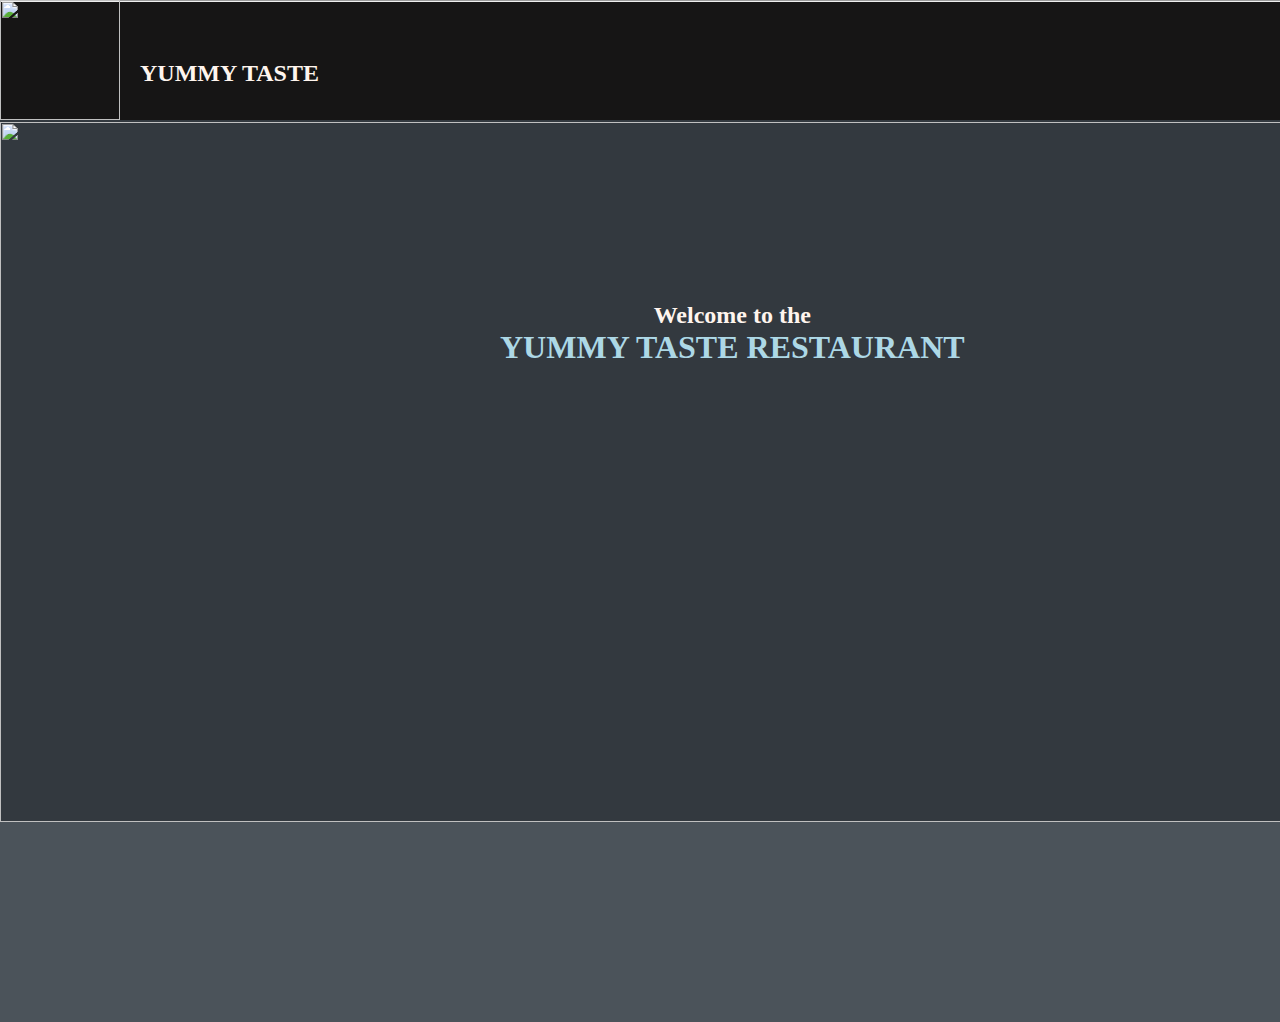
==== index.html @ d1ab295e "alfjk" ====
<!DOCTYPE html>
<html lang="en">
<head>
    <title>YUMMY TASTE</title>
    <link rel="stylesheet" href="index.css">
</head>
<body>
<div class="tm-header" id="header">  
    <div class="header" style="position: absolute;">
        <div class="nav" style="float: right; font-family: 'Trebuchet MS', 'Lucida Sans Unicode', 'Lucida Grande', 'Lucida Sans', Arial, sans-serif;">
            <a href="home.html">HOME</a>
            <a href="about.html">ABOUT</a>
            <a href="contact.html">CONTACT</a>
        </div>
        <div class="name" style="position: absolute;">
            <h2 class="name">YUMMY TASTE</h2>
        </div>
        <div class="logo" style="position: absolute;">
            <img src="picture/good-food-logo-template_79169-17.png" width="120px" height="120px">
        </div>
        <hr>
        <div class="background" style="position: absolute;">
            <img src="picture/italian-food-background.jpg" width="1520" height="700">
        </div>

        <div class="Paragraph" style="position: absolute; text-align: center;">
            <h2>Welcome to the</h2>
            <h1 class="content">YUMMY TASTE RESTAURANT</h1>
            <P></P>
        </div>
        <div class="block-footer">

        </div>
    </div>
</div>
</body>
</html>
---- index.css ----
*{
    margin: 0px;
    padding: 0px;
}
body{
    background-color: rgb(51, 57, 63);
}
.logo{
    margin-left: auto;
    margin-right: auto;
    display: block;
    position: absolute;
    margin-top: 0px;
    margin-bottom: auto;
}
.name{
    
    color: seashell;
    font-family: cursive;
    position: relative;
    margin-top: 30px;
    margin-left: 70px;
}
.header{
    background-color: rgb(22, 21, 21);
    position: absolute;
    float: left;
    width: 1520px;
    height: 120px;
}
.nav{
    list-style-type: none;
    margin-left: 1320px;
    margin-right: 0px;
    margin-top: 60px;
    margin-bottom: auto;
    display: block;
    position: absolute;
}
a:hover {
    background-color: slategray;
}
a:visited {
    color: rgb(168, 163, 159);
}
a:hover {
    color: skyblue;
}
.background{
    
    margin-top: 120px;
}
.Paragraph{
    font-family: cursive;
    display: block;
    margin-bottom: auto;
    margin-top: 300px;
    margin-left: 500px;
    margin-right: 500px;
}
h2{
    color: seashell;
}
.content{
    color: lightblue;
}
.block-footer{
    background-color: rgb(75, 83, 90);
    margin-bottom: auto;
    margin-top: 820px;
    float: left;
    display: block;
    width: 1520px;
    height: 200px;
}
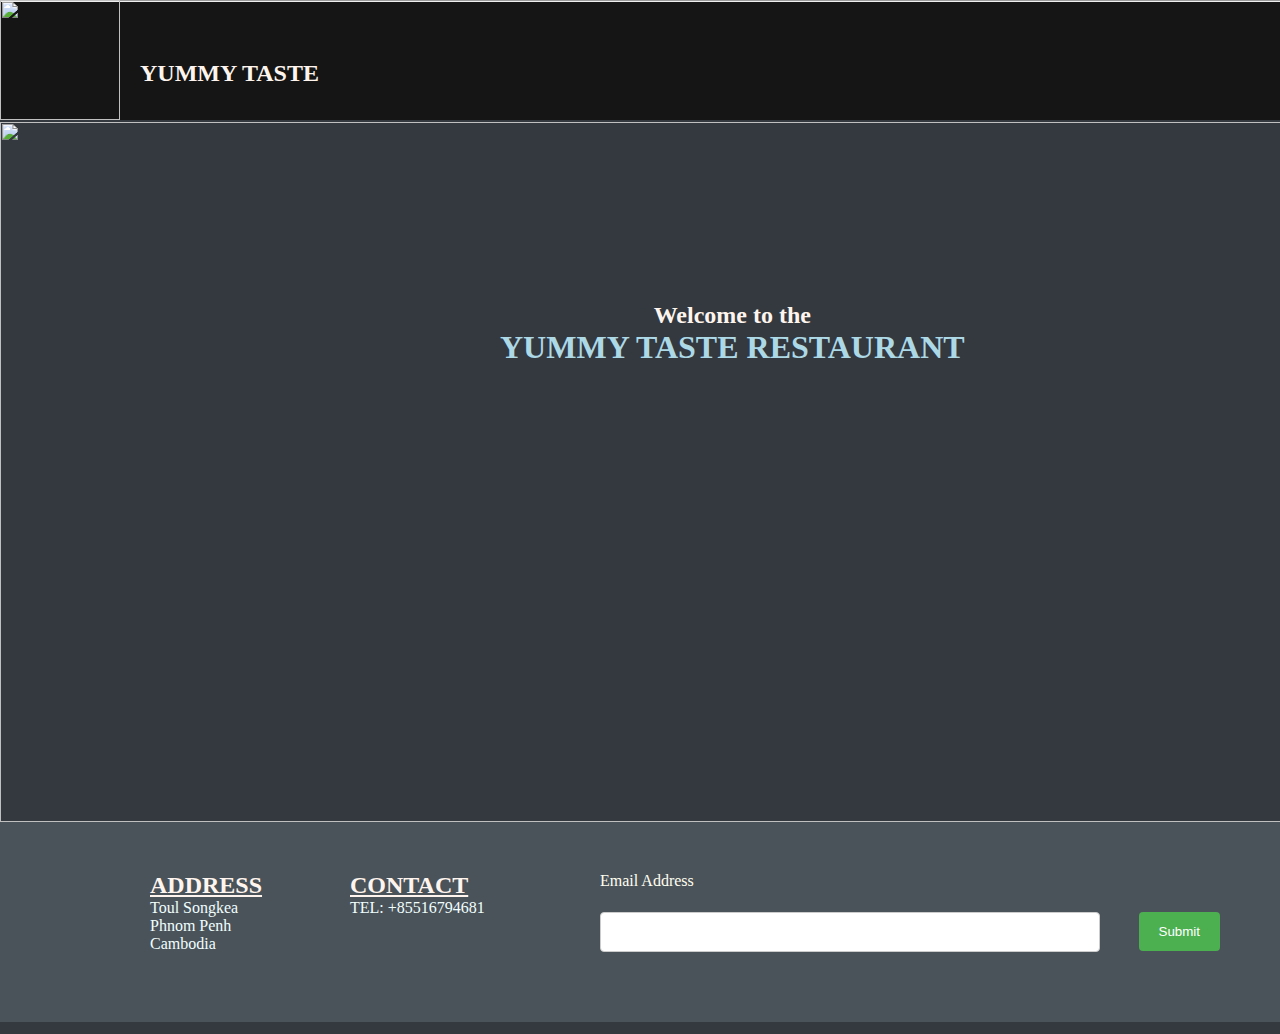
==== commit 76ed569b: "'new" ====
--- a/index.html
+++ b/index.html
@@ -3,9 +3,12 @@
 <head>
     <title>YUMMY TASTE</title>
     <link rel="stylesheet" href="index.css">
+    <script src='https://kit.fontawesome.com/a076d05399.js'></script>
+
 </head>
 <body>
-<div class="tm-header" id="header">  
+<div class="tm-header" id="header">
+
     <div class="header" style="position: absolute;">
         <div class="nav" style="float: right; font-family: 'Trebuchet MS', 'Lucida Sans Unicode', 'Lucida Grande', 'Lucida Sans', Arial, sans-serif;">
             <a href="home.html">HOME</a>
@@ -28,10 +31,35 @@
             <h1 class="content">YUMMY TASTE RESTAURANT</h1>
             <P></P>
         </div>
-        <div class="block-footer">
+        <div class="block-footer" style="position: absolute;">
+            <div class="footer-address">
+                <h2 class="footer"><u>ADDRESS</u></h2>
+                    <p>Toul Songkea</p>
+                    <p>Phnom Penh</p>
+                    <p>Cambodia</p>
+            </div>
+            <div class="footer-contact">
+                <h2 class="contact"><u>CONTACT</u></h2>
+                <P>TEL: +85516794681</P>
+            </div>
+            <div class="icon">
+                <a href="https://web.facebook.com/" class="facebook"><i class='fab fa-facebook' style='font-size:36px; color: white;'></i></a>
+                <a href="https://www.instagram.com/accounts/login/?next=%2Fw_designinteriors%2F&source=desktop_nav" class="instagram"><i class='fab fa-instagram' style='font-size:36px; color: white;'></i></a>
+                <a href="https://twitter.com/login/error?redirect_after_login=%2F" class="twitter"><i class='fab fa-twitter' style='font-size:36px; color: white; '></i></a>
+            </div>
+            <div class="form">
+                <form>
+                    <label for="fname">Email Address</label>
+                    <input type="text" id="fname" name="fname">
+                </form>
+            </div>
+            <div class="button">
+                <input type="submit" value="Submit">
+            </div>
+        </div>
 
-        </div>
     </div>
+    
 </div>
 </body>
 </html>--- a/index.css
+++ b/index.css
@@ -29,13 +29,20 @@
     height: 120px;
 }
 .nav{
+
     list-style-type: none;
-    margin-left: 1320px;
+    margin-left: 1310px;
     margin-right: 0px;
     margin-top: 60px;
     margin-bottom: auto;
     display: block;
     position: absolute;
+}
+a{
+    padding: 5px;
+}
+a:active{
+    background-color: yellow;
 }
 a:hover {
     background-color: slategray;
@@ -72,4 +79,69 @@
     display: block;
     width: 1520px;
     height: 200px;
+}
+.icon{
+    top: 70px;
+    margin-left: 300px;
+    display: block;
+    position: absolute;
+    float: left;
+    padding: 50px;
+
+}
+.footer-address{
+    margin-left: 100px;
+    padding: 50px;
+    float: left;
+    position: absolute;
+    display: block;
+}
+
+p{
+    font-family: cursive;
+    color: azure;
+}
+.footer-contact{
+    margin-left: 300px;
+    padding: 50px;
+    float: left;
+    position: absolute;
+    display: block;
+}
+input[type=text] {
+    margin-top: 90PX;
+    margin-left: 600px;
+    position: absolute;
+    width: 500px;
+    height: 40PX;
+    box-sizing: border-box;
+    border: 3px solid #ccc;
+    -webkit-transition: 0.5s;
+    transition: 0.5s;
+    outline: none;
+}
+input[type=text], select, textarea {
+    width: 500px;
+    padding: 12px;
+    border: 1px solid #ccc;
+    border-radius: 4px;
+    resize: vertical;
+}
+input[type=submit] {
+    background-color: #4CAF50;
+    color: white;
+    padding: 12px 20px;
+    border: none;
+    border-radius: 4px;
+    cursor: pointer;
+    margin-top: 90px;
+    margin-right: 300px;
+    float: right;
+}
+label{
+    font-family: cursive;
+    position: absolute;
+    margin-top: 50px;
+    margin-left: 600px;
+    color: ivory;
 }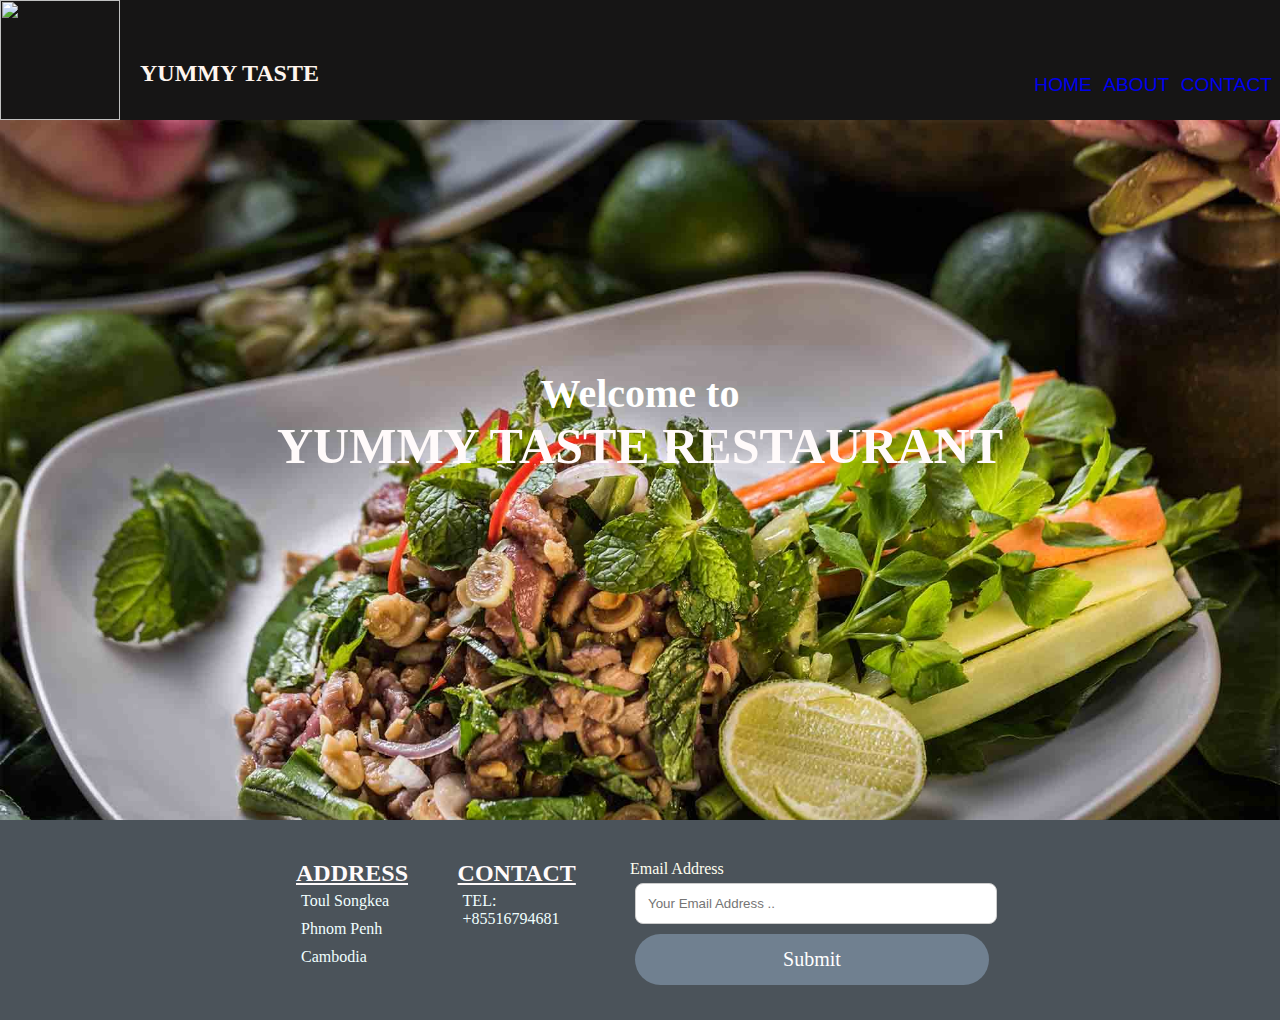
==== commit 87b5fe68: "new" ====
--- a/index.html
+++ b/index.html
@@ -10,7 +10,7 @@
 <div class="tm-header" id="header">
 
     <div class="header" style="position: absolute;">
-        <div class="nav" style="float: right; font-family: 'Trebuchet MS', 'Lucida Sans Unicode', 'Lucida Grande', 'Lucida Sans', Arial, sans-serif;">
+        <div class="nav" style="float: right; font-size: larger; font-family: 'Trebuchet MS', 'Lucida Sans Unicode', 'Lucida Grande', 'Lucida Sans', Arial, sans-serif;">
             <a href="home.html">HOME</a>
             <a href="about.html">ABOUT</a>
             <a href="contact.html">CONTACT</a>
@@ -21,43 +21,41 @@
         <div class="logo" style="position: absolute;">
             <img src="picture/good-food-logo-template_79169-17.png" width="120px" height="120px">
         </div>
-        <hr>
+        
         <div class="background" style="position: absolute;">
-            <img src="picture/italian-food-background.jpg" width="1520" height="700">
-        </div>
-
-        <div class="Paragraph" style="position: absolute; text-align: center;">
-            <h2>Welcome to the</h2>
-            <h1 class="content">YUMMY TASTE RESTAURANT</h1>
-            <P></P>
-        </div>
-        <div class="block-footer" style="position: absolute;">
-            <div class="footer-address">
-                <h2 class="footer"><u>ADDRESS</u></h2>
-                    <p>Toul Songkea</p>
-                    <p>Phnom Penh</p>
-                    <p>Cambodia</p>
-            </div>
-            <div class="footer-contact">
-                <h2 class="contact"><u>CONTACT</u></h2>
-                <P>TEL: +85516794681</P>
-            </div>
-            <div class="icon">
-                <a href="https://web.facebook.com/" class="facebook"><i class='fab fa-facebook' style='font-size:36px; color: white;'></i></a>
-                <a href="https://www.instagram.com/accounts/login/?next=%2Fw_designinteriors%2F&source=desktop_nav" class="instagram"><i class='fab fa-instagram' style='font-size:36px; color: white;'></i></a>
-                <a href="https://twitter.com/login/error?redirect_after_login=%2F" class="twitter"><i class='fab fa-twitter' style='font-size:36px; color: white; '></i></a>
-            </div>
-            <div class="form">
-                <form>
-                    <label for="fname">Email Address</label>
-                    <input type="text" id="fname" name="fname">
-                </form>
-            </div>
-            <div class="button">
-                <input type="submit" value="Submit">
+            <div class="Paragraph">
+                <h2 class="H2">Welcome to</h2>
+                <h1 class="content">YUMMY TASTE RESTAURANT</h1>
             </div>
         </div>
+        <div class="block-footer">
+            <div class="footer">
+                <div class="footer-address">
+                    <h2 class="word"><u>ADDRESS</u></h2>
+                        <p>Toul Songkea</p>
+                        <p>Phnom Penh</p>
+                        <p>Cambodia</p>
+                </div>
+                <div class="tm-form">
+                    <form>
+                        <label for="fname">Email Address</label>
+                        <input type="text" id="fname" name="Email Address" placeholder="Your Email Address ..">
 
+                        <input type="submit" value="Submit">
+                    </form>
+                </div>
+                <div class="footer-contact">
+                    <h2 class="contact"><u>CONTACT</u></h2>
+                    <P>TEL: +85516794681</P>
+                    <div class="icon">
+                        <a href="https://web.facebook.com/" class="facebook"><i class='fab fa-facebook' style='font-size:36px; color: white;'></i></a>
+                        <a href="https://www.instagram.com/accounts/login/?next=%2Fw_designinteriors%2F&source=desktop_nav" class="instagram"><i class='fab fa-instagram' style='font-size:36px; color: white;'></i></a>
+                        <a href="https://twitter.com/login/error?redirect_after_login=%2F" class="twitter"><i class='fab fa-twitter' style='font-size:36px; color: white; '></i></a>
+                    </div>
+                </div>
+
+            </div>
+        </div>
     </div>
     
 </div>
--- a/index.css
+++ b/index.css
@@ -25,123 +25,120 @@
     background-color: rgb(22, 21, 21);
     position: absolute;
     float: left;
-    width: 1520px;
+    width: 100%;
     height: 120px;
 }
 .nav{
 
     list-style-type: none;
-    margin-left: 1310px;
-    margin-right: 0px;
+    float: right;
+    margin: 5px;
     margin-top: 60px;
-    margin-bottom: auto;
     display: block;
-    position: absolute;
+    position: relative;
 }
 a{
-    padding: 5px;
+    text-decoration: unset;
+    padding: 3px;
 }
 a:active{
     background-color: yellow;
 }
 a:hover {
     background-color: slategray;
+    color: skyblue;
 }
 a:visited {
     color: rgb(168, 163, 159);
 }
-a:hover {
-    color: skyblue;
-}
 .background{
-    
+    background-image: url(picture/beef-salad.jpg);
+    height: 700px;
+    width: 100%;
     margin-top: 120px;
+    background-size: cover;
+    background-repeat: no-repeat;
 }
 .Paragraph{
+    margin-top: 250px;
     font-family: cursive;
-    display: block;
-    margin-bottom: auto;
-    margin-top: 300px;
-    margin-left: 500px;
-    margin-right: 500px;
+    text-align: center;
 }
-h2{
-    color: seashell;
+.H2{
+    font-size: 40px;
+    color: white;
 }
 .content{
-    color: lightblue;
+    font-size: 50px;
+    color: snow;
 }
 .block-footer{
     background-color: rgb(75, 83, 90);
-    margin-bottom: auto;
     margin-top: 820px;
-    float: left;
-    display: block;
-    width: 1520px;
+    width: 100%;
     height: 200px;
 }
-.icon{
-    top: 70px;
-    margin-left: 300px;
-    display: block;
-    position: absolute;
+.footer-address{
+    color: snow;
     float: left;
-    padding: 50px;
-
+    padding: 10px;
+    width: 20%;
 }
-.footer-address{
-    margin-left: 100px;
-    padding: 50px;
+.footer-contact{
+    color: snow;
     float: left;
-    position: absolute;
-    display: block;
+    padding: 10px;
+    width: 20%;
 }
-
 p{
+    padding: 5px;
     font-family: cursive;
     color: azure;
 }
-.footer-contact{
-    margin-left: 300px;
-    padding: 50px;
-    float: left;
-    position: absolute;
-    display: block;
+.icon{
+    line-height: 50px;
+    padding: 10px; 
 }
-input[type=text] {
-    margin-top: 90PX;
-    margin-left: 600px;
-    position: absolute;
-    width: 500px;
-    height: 40PX;
-    box-sizing: border-box;
-    border: 3px solid #ccc;
-    -webkit-transition: 0.5s;
-    transition: 0.5s;
-    outline: none;
+a{
+    width: 50px;
+    height: 50px;
+    line-height: 50px;
+    border-radius: 100%;
 }
 input[type=text], select, textarea {
-    width: 500px;
+    width: 95%;
     padding: 12px;
+    margin: 5px;
     border: 1px solid #ccc;
-    border-radius: 4px;
+    border-radius: 8px;
     resize: vertical;
 }
 input[type=submit] {
-    background-color: #4CAF50;
+    font-size: 20px;
+    font-family: 'Times New Roman', Times, serif;
+    width: 100%;
+    background-color: slategrey;
     color: white;
-    padding: 12px 20px;
+    padding: 14px ;
+    margin: 5px;
     border: none;
-    border-radius: 4px;
+    border-radius: 50px;
     cursor: pointer;
-    margin-top: 90px;
-    margin-right: 300px;
-    float: right;
+}
+input[type=submit]:hover {
+    background-color: #2c8b2f;
 }
 label{
     font-family: cursive;
-    position: absolute;
-    margin-top: 50px;
-    margin-left: 600px;
     color: ivory;
+}
+.tm-form{
+    padding: 10px;
+    width: 50%;
+    float: right;
+}
+.footer{
+    padding: 30px;
+    margin-left: 20%;
+    margin-right: 20%;
 }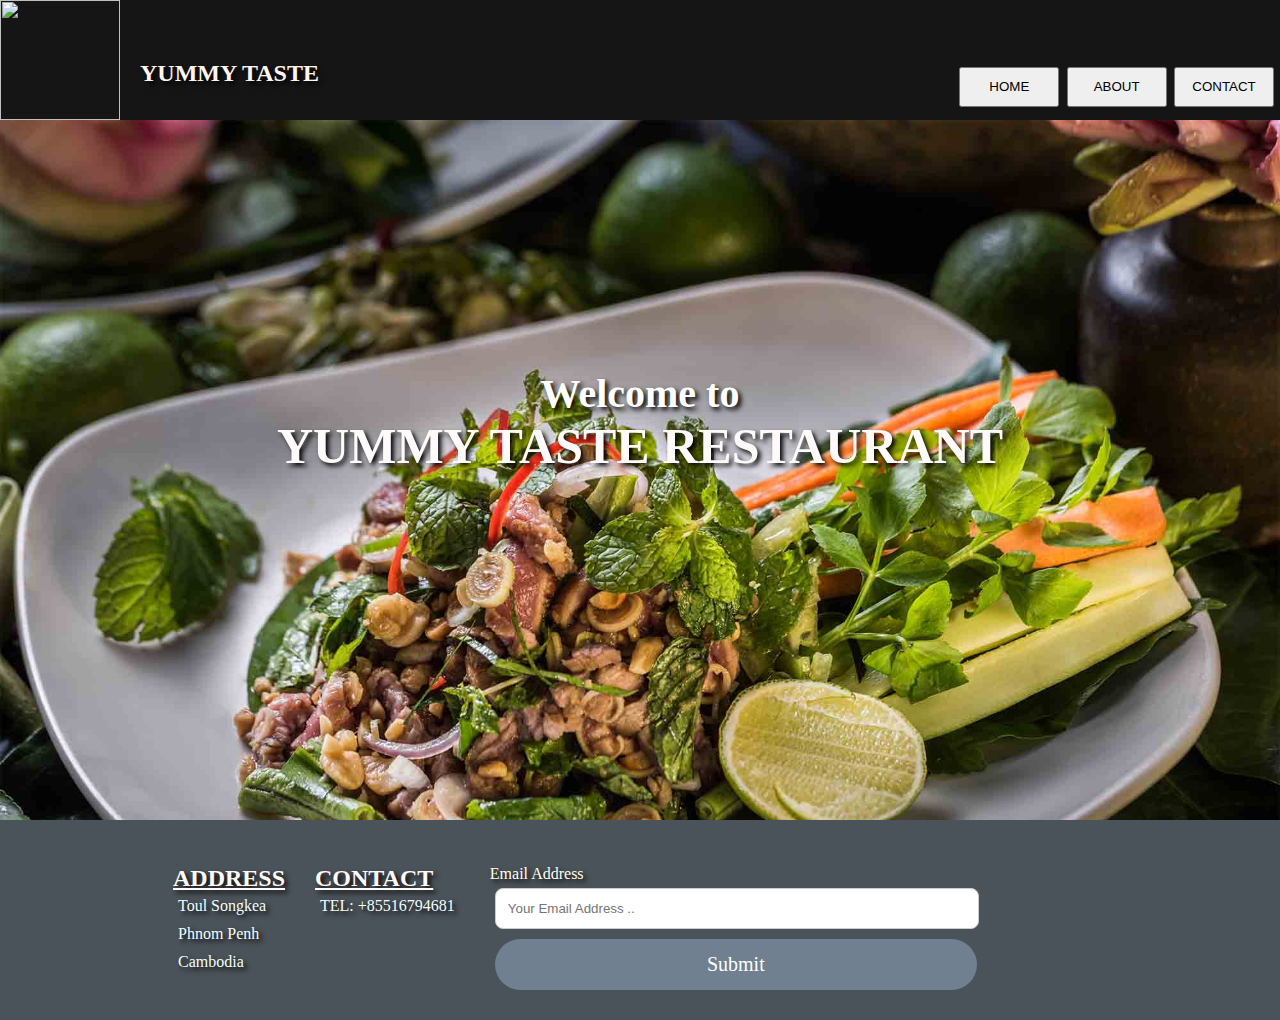
==== commit 64f8907a: "aj" ====
--- a/index.html
+++ b/index.html
@@ -11,9 +11,9 @@
 
     <div class="header" style="position: absolute;">
         <div class="nav" style="float: right; font-size: larger; font-family: 'Trebuchet MS', 'Lucida Sans Unicode', 'Lucida Grande', 'Lucida Sans', Arial, sans-serif;">
-            <a href="home.html">HOME</a>
-            <a href="about.html">ABOUT</a>
-            <a href="contact.html">CONTACT</a>
+            <a href="home.html"><button class='btn'>HOME</button></a>
+            <a href="about.html"><button class='btn'>ABOUT</button></a>
+            <a href="contact.html"><button class='btn'>CONTACT</button></a>
         </div>
         <div class="name" style="position: absolute;">
             <h2 class="name">YUMMY TASTE</h2>
@@ -36,14 +36,7 @@
                         <p>Phnom Penh</p>
                         <p>Cambodia</p>
                 </div>
-                <div class="tm-form">
-                    <form>
-                        <label for="fname">Email Address</label>
-                        <input type="text" id="fname" name="Email Address" placeholder="Your Email Address ..">
 
-                        <input type="submit" value="Submit">
-                    </form>
-                </div>
                 <div class="footer-contact">
                     <h2 class="contact"><u>CONTACT</u></h2>
                     <P>TEL: +85516794681</P>
@@ -53,7 +46,14 @@
                         <a href="https://twitter.com/login/error?redirect_after_login=%2F" class="twitter"><i class='fab fa-twitter' style='font-size:36px; color: white; '></i></a>
                     </div>
                 </div>
+                <div class="tm-form">
+                    <form>
+                        <label for="fname">Email Address</label>
+                        <input type="text" id="fname" name="Email Address" placeholder="Your Email Address ..">
 
+                        <input type="submit" value="Submit">
+                    </form>
+                </div>
             </div>
         </div>
     </div>
--- a/index.css
+++ b/index.css
@@ -14,7 +14,7 @@
     margin-bottom: auto;
 }
 .name{
-    
+    text-shadow: 3px 3px 5px black;
     color: seashell;
     font-family: cursive;
     position: relative;
@@ -37,16 +37,22 @@
     display: block;
     position: relative;
 }
+.btn{
+    width: 100px;
+    height: 40px;
+}
 a{
-    text-decoration: unset;
-    padding: 3px;
+    padding: 1px;
+    text-decoration: none;
 }
-a:active{
+.bnt:active{
     background-color: yellow;
 }
-a:hover {
-    background-color: slategray;
-    color: skyblue;
+.btn:hover {
+    color:white;
+    background-color: green;
+    cursor: pointer;
+   
 }
 a:visited {
     color: rgb(168, 163, 159);
@@ -60,6 +66,7 @@
     background-repeat: no-repeat;
 }
 .Paragraph{
+    text-shadow: 3px 3px 5px black;
     margin-top: 250px;
     font-family: cursive;
     text-align: center;
@@ -79,23 +86,27 @@
     height: 200px;
 }
 .footer-address{
+    text-shadow: 3px 3px 5px black;
+    margin: 5px;
     color: snow;
     float: left;
     padding: 10px;
-    width: 20%;
 }
 .footer-contact{
+    text-shadow: 3px 3px 5px black;
+    margin: 5px;
+    float: left;
     color: snow;
-    float: left;
     padding: 10px;
-    width: 20%;
 }
 p{
+    text-shadow: 3px 3px 5px black;
     padding: 5px;
     font-family: cursive;
     color: azure;
 }
 .icon{
+    text-shadow: 3px 3px 5px black;
     line-height: 50px;
     padding: 10px; 
 }
@@ -126,6 +137,7 @@
     cursor: pointer;
 }
 input[type=submit]:hover {
+    text-shadow: 3px 3px 5px black;
     background-color: #2c8b2f;
 }
 label{
@@ -133,12 +145,14 @@
     color: ivory;
 }
 .tm-form{
+    text-shadow: 3px 3px 5px black;
+    margin: 5px;
+    float: left;
     padding: 10px;
     width: 50%;
-    float: right;
 }
 .footer{
     padding: 30px;
-    margin-left: 20%;
-    margin-right: 20%;
+    margin-left: 10%;
+    margin-right: 10%;
 }